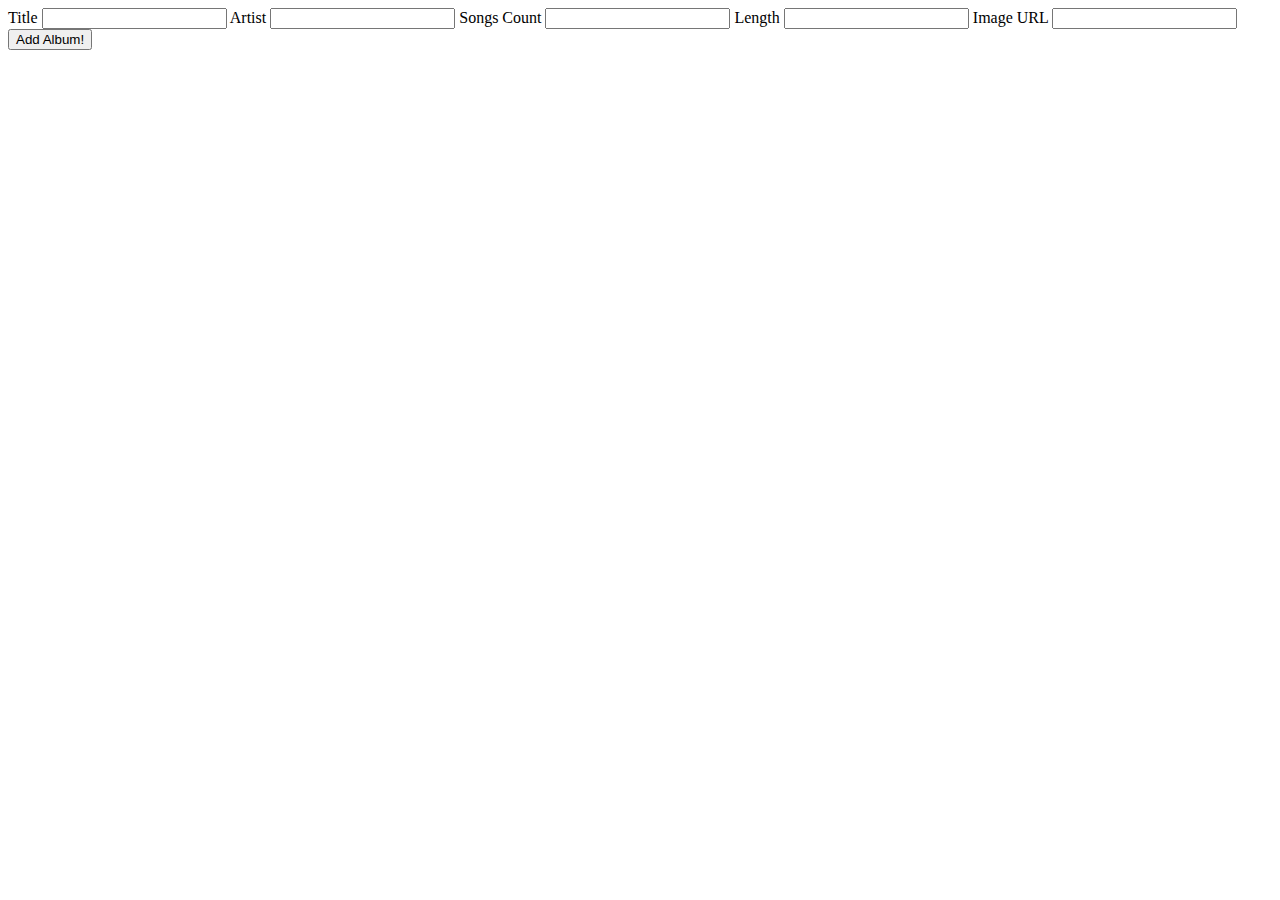
==== src/main/resources/templates/addAlbum.html @ 8bbf73de "solved" ====
<!DOCTYPE html>
<html lang="en">
<head>
    <meta charset="UTF-8">
    <title>Add Album</title>
</head>
<body>
<form action="/albums" method="post">
    <label>Title</label>
    <input type="text" name="title" />

    <label>Artist</label>
    <input type="text" name="artist" />

    <label>Songs Count</label>
    <input type="number" name="songCount" />

    <label>Length</label>
    <input type="number" name="length" />

    <label>Image URL</label>
    <input type="text" name="imageUrl" />

    <input type="submit" value="Add Album!">
</form>
</body>
</html>
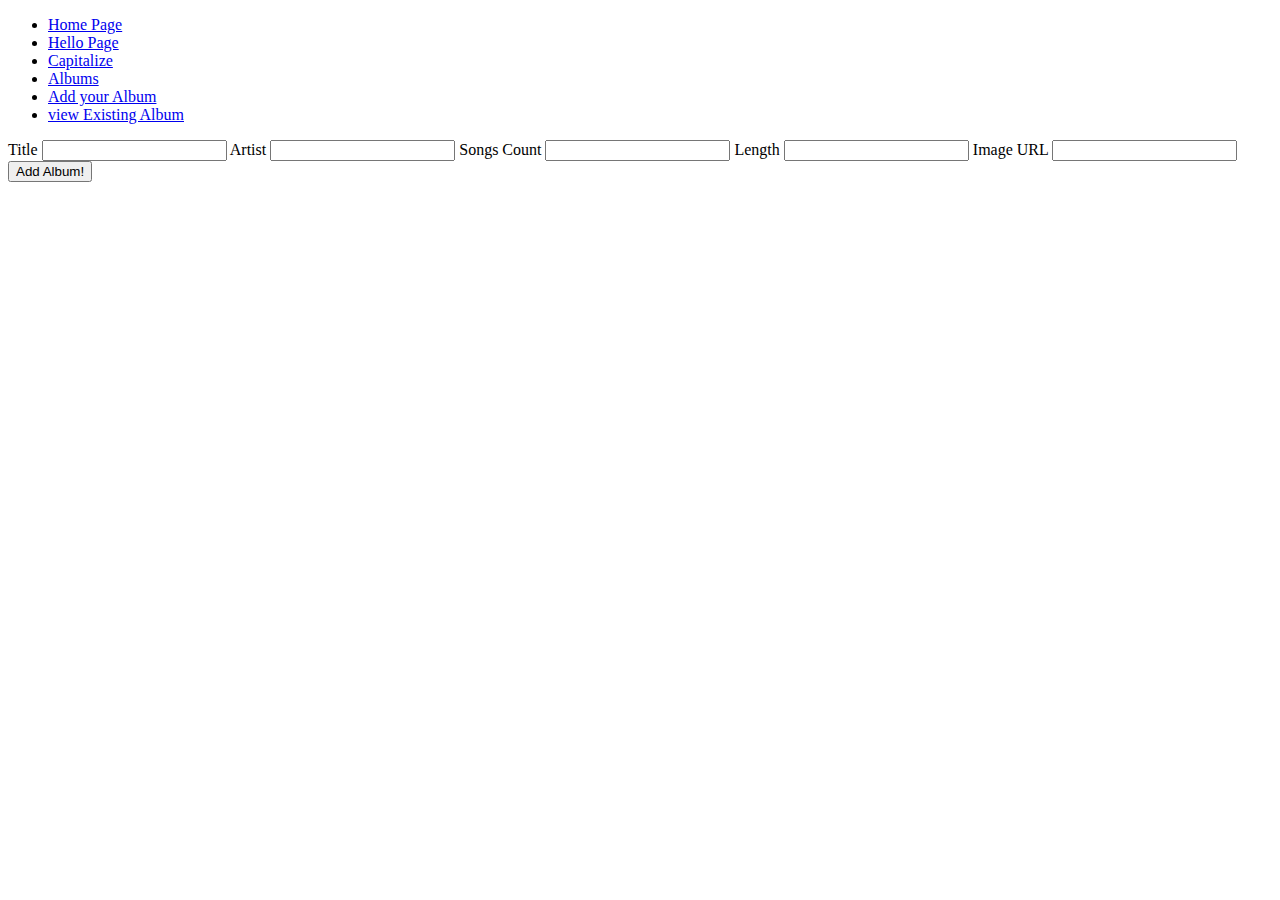
==== commit c18f9a15: "solved" ====
--- a/src/main/resources/templates/addAlbum.html
+++ b/src/main/resources/templates/addAlbum.html
@@ -1,10 +1,41 @@
 <!DOCTYPE html>
-<html lang="en">
+<html lang="en" xmlns:th="http://www.thymeleaf.org">
 <head>
     <meta charset="UTF-8">
     <title>Add Album</title>
+    <link rel="stylesheet" href="style.css">
 </head>
 <body>
+
+<header>
+
+    <div class="navbar" >
+
+        <ul class="nav navbar-nav">
+            <li>
+                <a class="navbar-brand" href="/">Home Page</a>
+            </li>
+            <li>
+                <a class="navbar-brand" href="/hello">Hello Page</a>
+            </li>
+            <li>
+                <a href="/capitalize/hello" >Capitalize</a>
+            </li>
+            <li>
+                <a href="/getalbums" >Albums</a>
+            </li>
+            <li>
+                <a href="/albums" >Add your Album</a>
+            </li>
+            <li>
+                <a href="/existAlbums" >view Existing Album</a>
+            </li>
+        </ul>
+
+    </div>
+
+</header>
+
 <form action="/albums" method="post">
     <label>Title</label>
     <input type="text" name="title" />
@@ -23,5 +54,18 @@
 
     <input type="submit" value="Add Album!">
 </form>
+
+
+<div th:each="album:${album}" class="album">
+    <img th:src="@{${album.imageUrl}}"/>
+    <p th:text="'Title:  '+'   '+${album.title}"></p>
+    <p th:text="${'artist:  '+'  '+album.artist}"></p>
+    <p th:text="${'songCount:  '+'  '+album.songCount}"></p>
+    <p th:text="'sec:  '+'   '+${album.length}"></p>
+
+    <p th:text="${'AlbumId:  '+' '+album.id}"></p>
+    <img th:src="@{${album.imageUrl}}"/>
+</div>
+
 </body>
 </html>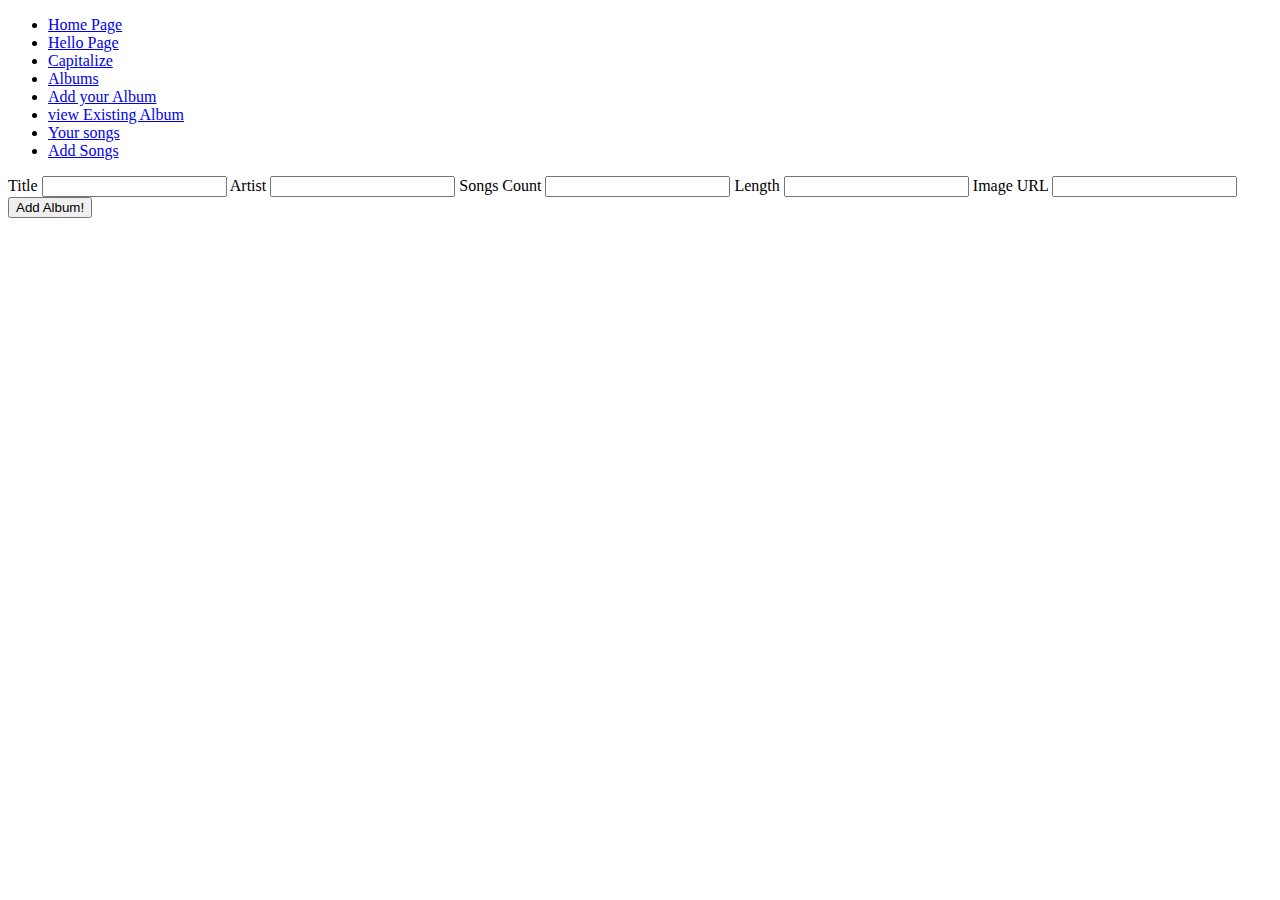
==== commit 9c375f88: "almost done" ====
--- a/src/main/resources/templates/addAlbum.html
+++ b/src/main/resources/templates/addAlbum.html
@@ -29,6 +29,12 @@
             </li>
             <li>
                 <a href="/existAlbums" >view Existing Album</a>
+            </li>
+            <li>
+            <a href="/songs" >Your songs</a>
+            </li>
+            <li>
+                <a href="/addSong" >Add Songs</a>
             </li>
         </ul>
 
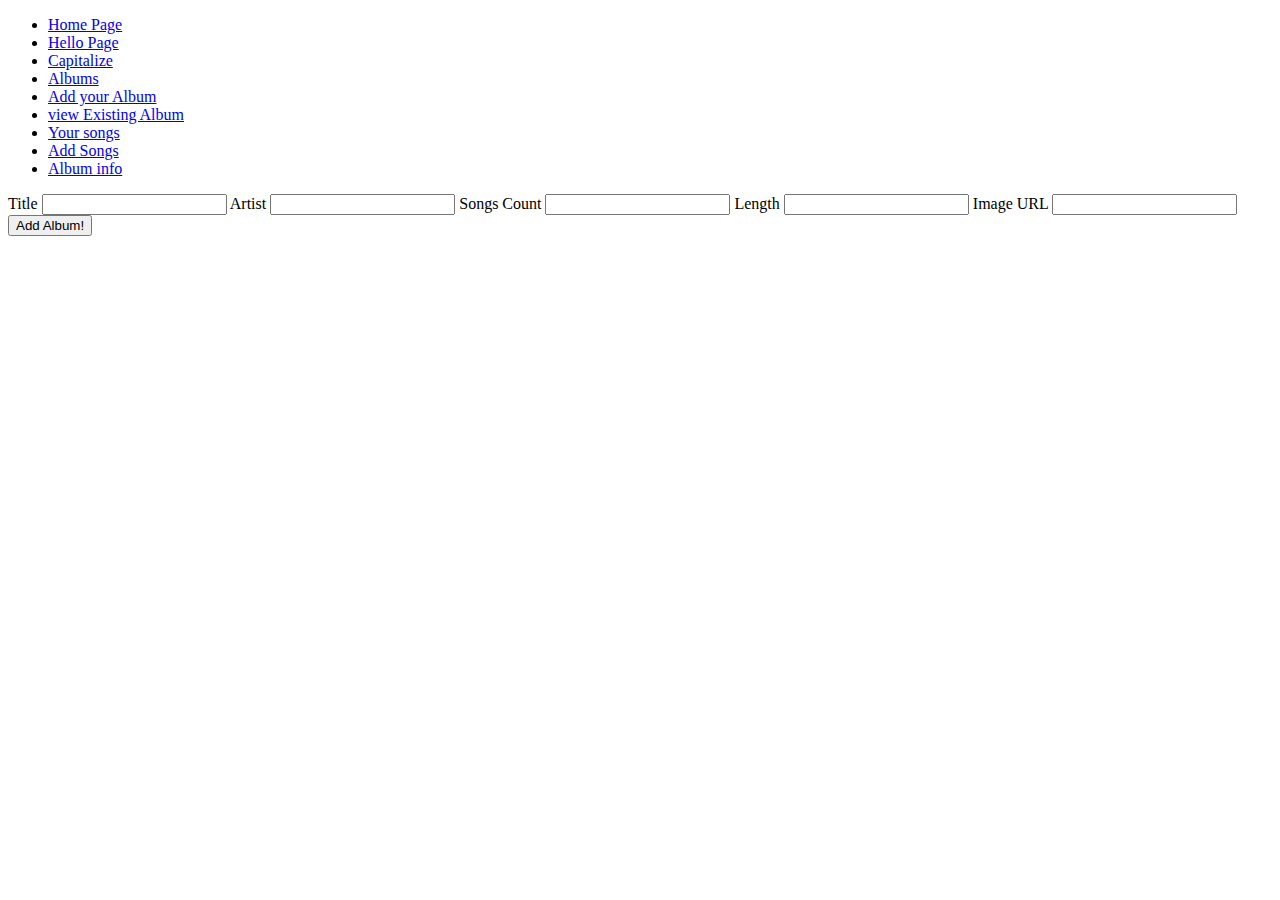
==== commit 8348b284: "almost done" ====
--- a/src/main/resources/templates/addAlbum.html
+++ b/src/main/resources/templates/addAlbum.html
@@ -36,6 +36,9 @@
             <li>
                 <a href="/addSong" >Add Songs</a>
             </li>
+            <li>
+                <a href="/AlbumInfo" >Album info</a>
+            </li>
         </ul>
 
     </div>
@@ -70,7 +73,7 @@
     <p th:text="'sec:  '+'   '+${album.length}"></p>
 
     <p th:text="${'AlbumId:  '+' '+album.id}"></p>
-    <img th:src="@{${album.imageUrl}}"/>
+
 </div>
 
 </body>
